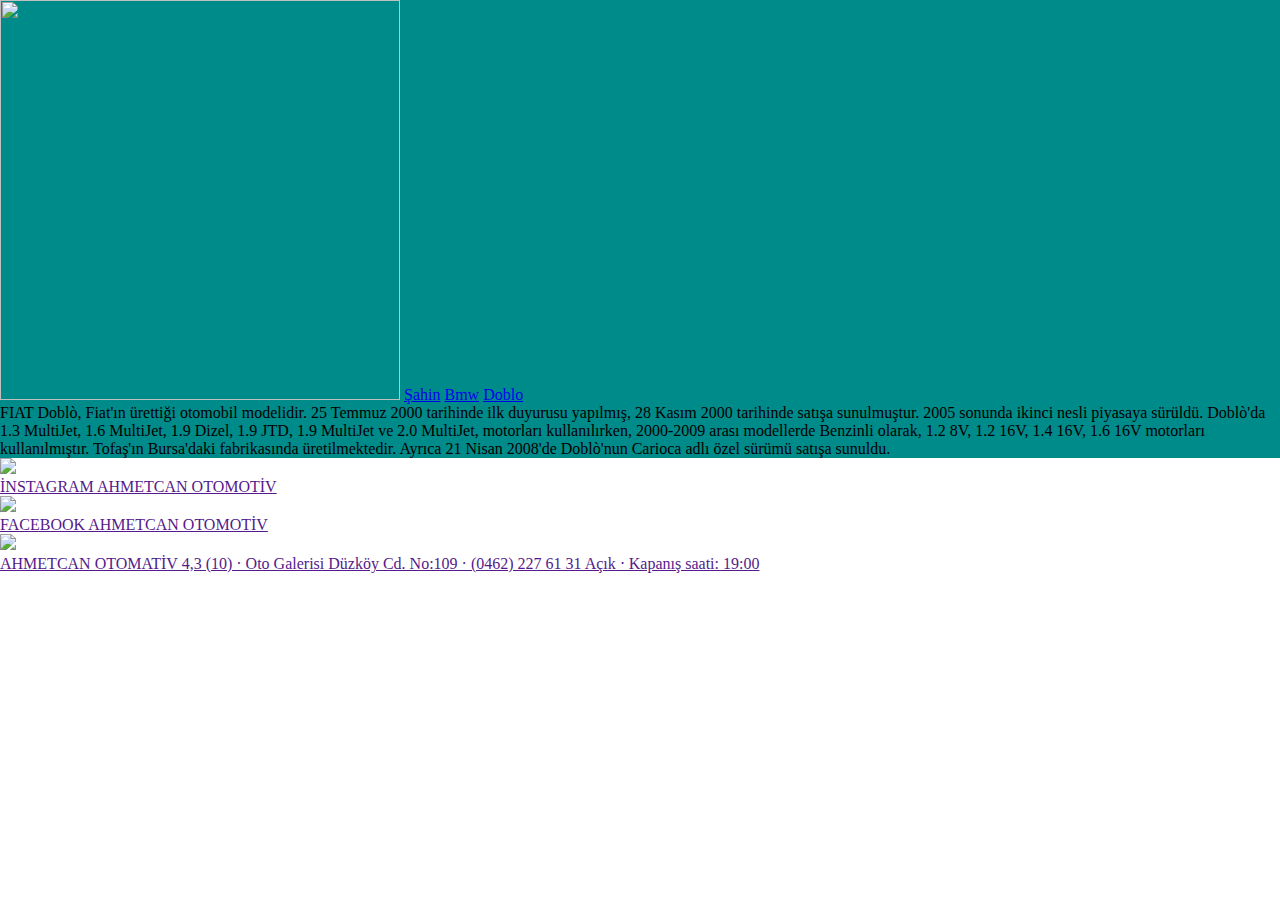
==== fiat.html @ fa6c9d46 "Add files via upload" ====
<!DOCTYPE html>
<html lang="en">
<head>
    <meta charset="UTF-8">
    <meta http-equiv="X-UA-Compatible" content="IE=edge">
    <meta name="viewport" content="width=device-width, initial-scale=1.0">
    <title>Document</title>
    <link rel="stylesheet" href="style.css">
</head>
<body>
   <div id="kutu" >
<img src="pic/doblo.jfif" width="400" height="400" >
<a href="tofaş.html"><i class="fa-solid fa-car"></i>Şahin</a>
<a href="index.html"><i class="fa-solid fa-car"></i>Bmw</a>
<a href="fiat.html"><i class="fa-solid fa-car"></i>Doblo</a>
<p>FIAT Doblò, Fiat'ın ürettiği otomobil modelidir. 25 Temmuz 2000 tarihinde ilk duyurusu yapılmış, 28 Kasım 2000 tarihinde satışa sunulmuştur. 2005 sonunda ikinci nesli piyasaya sürüldü. Doblò'da 1.3 MultiJet, 1.6 MultiJet, 1.9 Dizel, 1.9 JTD, 1.9 MultiJet ve 2.0 MultiJet, motorları kullanılırken, 2000-2009 arası modellerde Benzinli olarak, 1.2 8V, 1.2 16V, 1.4 16V, 1.6 16V motorları kullanılmıştır. Tofaş'ın Bursa'daki fabrikasında üretilmektedir. Ayrıca 21 Nisan 2008'de Doblò'nun Carioca adlı özel sürümü satışa sunuldu.</p>

</div>

<div id="pic" >
    <img src="pic/indir.jfif" width="50">
    <p><a href="">İNSTAGRAM AHMETCAN OTOMOTİV </a></p>
    <img src="pic/indir.png" width="50">
    <P><a href="">FACEBOOK AHMETCAN OTOMOTİV</a></P>
    <img src="pic/adres.jfif" width="50">
<p><a href="">AHMETCAN OTOMATİV
   4,3
   (10) · Oto Galerisi
   Düzköy Cd. No:109 · (0462) 227 61 31
   Açık ⋅ Kapanış saati: 19:00</a></p>
    </div>
</body>
</html>
---- style.css ----
*{
margin: 0;
padding: 0;
}

#kutu{
background-color: darkcyan;
flex-wrap: nowrap;

}


#logo{
width: 20%;
float: left;
display: flex;
justify-content: center;
height: 75px;
align-items: center;

}

#menü{
width: 80%;
display: flex;
justify-content: space-around;
height: 75px;
align-items: center;
font-size: 2em;    
}

#menü a {
text-decoration: none;
font-size: 18px;

}

#menü li{
list-style-type: none;
}

#res{
justify-content: space-around;
background-color:antiquewhite;
}
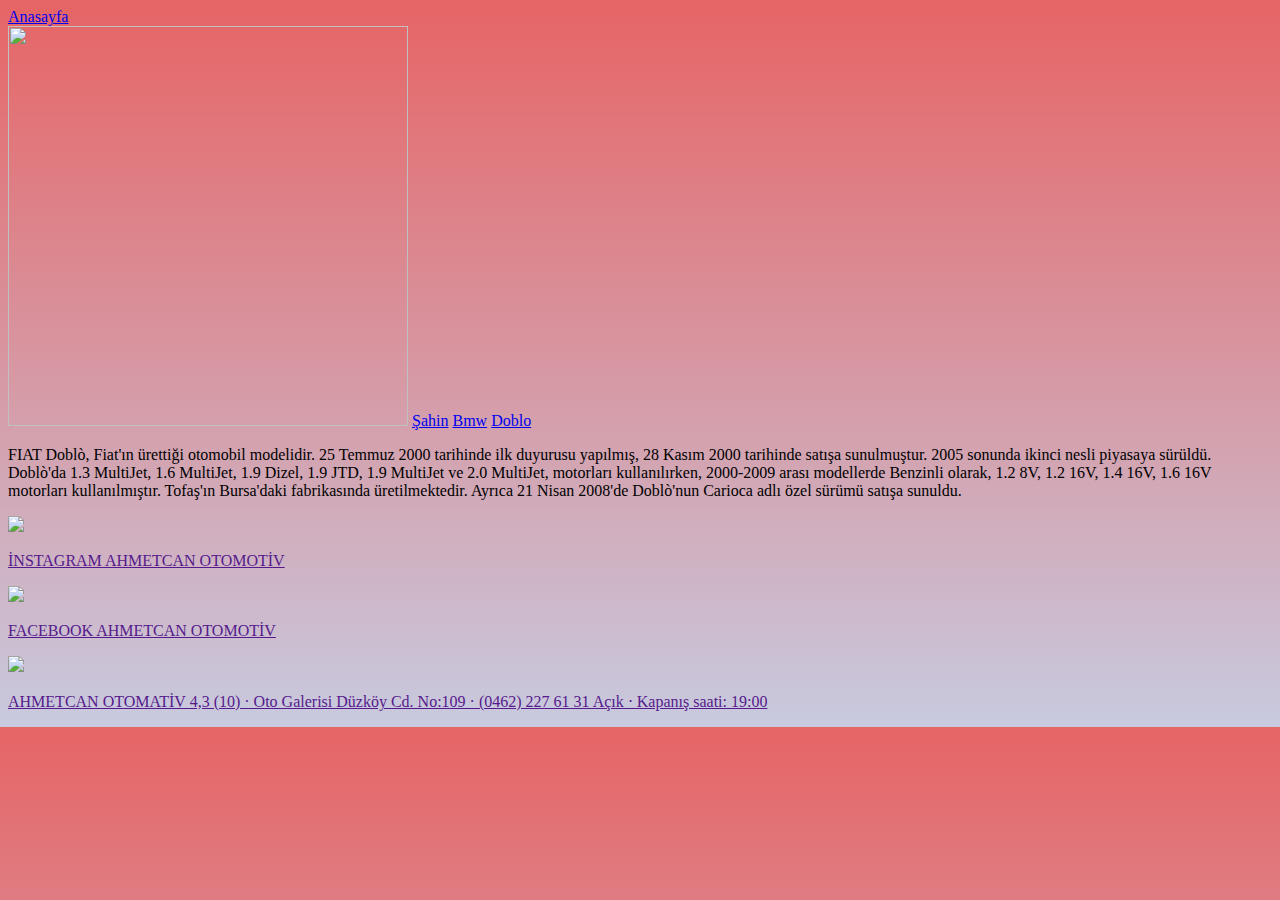
==== commit d3855598: "Add files via upload" ====
--- a/fiat.html
+++ b/fiat.html
@@ -8,6 +8,7 @@
     <link rel="stylesheet" href="style.css">
 </head>
 <body>
+    <a href="index.html"> <i class=""></i>Anasayfa </a>
    <div id="kutu" >
 <img src="pic/doblo.jfif" width="400" height="400" >
 <a href="tofaş.html"><i class="fa-solid fa-car"></i>Şahin</a>
--- a/style.css
+++ b/style.css
@@ -1,46 +1,60 @@
-*{
-margin: 0;
-padding: 0;
+body{
+    background: linear-gradient(#e66465, #c8cadf);
+    height: auto;
+    
 }
-
-#kutu{
-background-color: darkcyan;
-flex-wrap: nowrap;
-
+#container{
+    display: flex;
+    justify-content: center;
+    align-items: center;
+    flex-direction: column;
+    
 }
-
-
-#logo{
-width: 20%;
-float: left;
-display: flex;
-justify-content: center;
-height: 75px;
-align-items: center;
-
+.kutu1{
+    padding: 10px;
+    background-color: chartreuse;
+    border:1px solid black;
+    width:50%;
+    box-shadow: 10px 10px 10px black;
 }
-
-#menü{
-width: 80%;
-display: flex;
-justify-content: space-around;
-height: 75px;
-align-items: center;
-font-size: 2em;    
+.kutu2{
+    padding: 10px;
+    background-color: blueviolet;
+    border:1px solid black;
+    width:50%;
+    box-shadow: 10px 10px 10px black;
 }
-
-#menü a {
-text-decoration: none;
-font-size: 18px;
-
+.kutu3{
+    padding: 10px;
+    background-color: cadetblue;
+    border:1px solid black;
+    width:50%;
+    box-shadow: 10px 10px 10px black;
 }
-
-#menü li{
-list-style-type: none;
+.kutu4{
+    padding: 10px;
+    background-color: chocolate;
+    border:1px solid black;
+    width:50%;
+    box-shadow: 10px 10px 10px black;
 }
-
-#res{
-justify-content: space-around;
-background-color:antiquewhite;
+.kutu5{
+    padding: 10px;
+    display: flex;
+    align-items: center;
+    justify-content: center;
+    background-color:bisque;
+    border:1px solid black;
+    width:50%;
+    box-shadow: 10px 10px 10px black;    
 }
-
+.inputText{
+    width: 50px;
+}
+.kutu7{
+    padding: 10px;
+    background-color:blue;
+    border:1px solid black;
+    width:50%;
+    box-shadow: 10px 10px 10px black;   
+}
